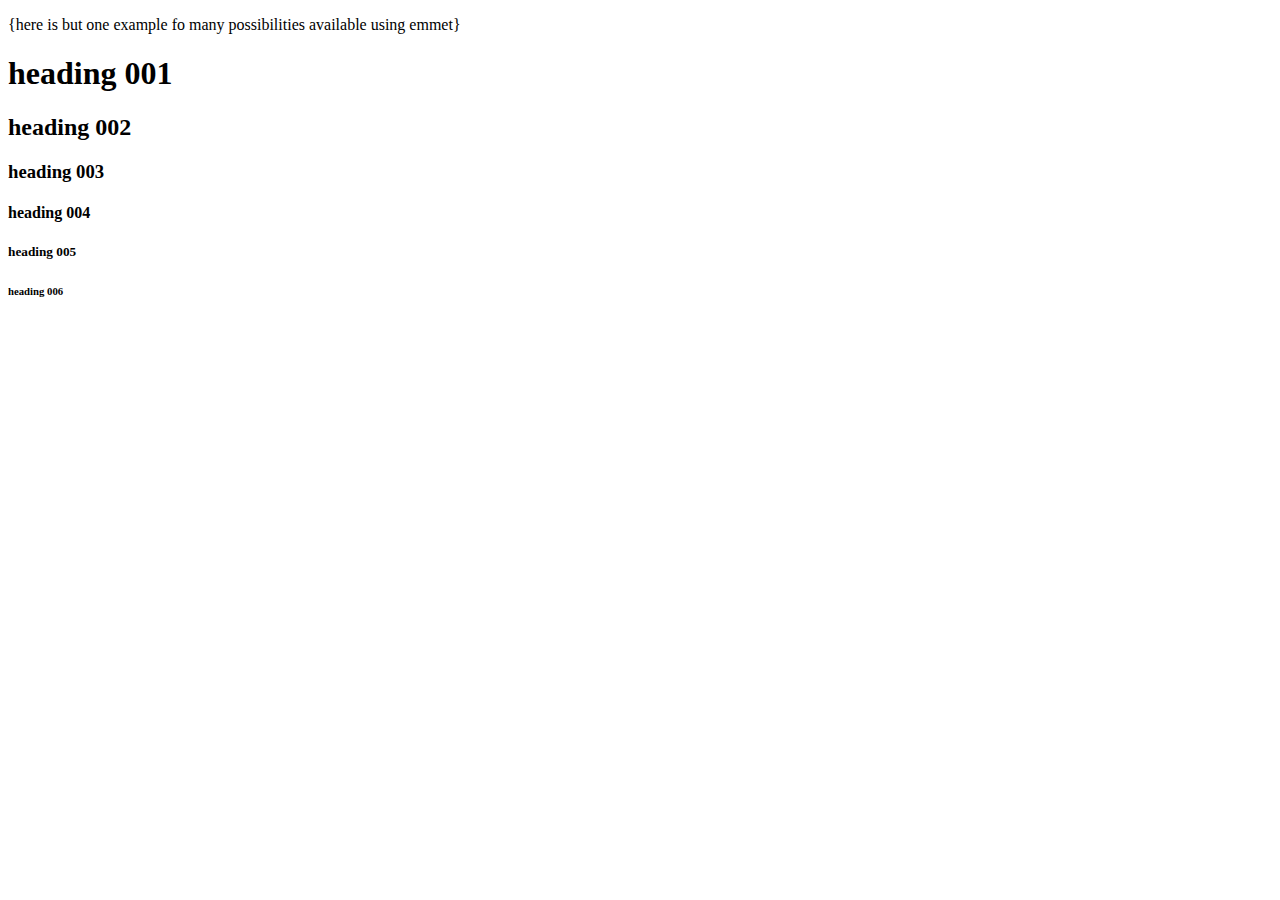
==== 005_essential-tags/006_emmet/index.html @ 5d101233 "adds 006 emet example" ====
<!DOCTYPE html>
<html lang="en">
<head>
    <meta charset="UTF-8">
    <title>Title</title>
</head>
<body>
<!--<p>{here is but one example fo many possibilities available using emmet}</p>-->
<p>{here is but one example fo many possibilities available using emmet}</p>
<!--h${heading $$$}*6-->
<h1>heading 001</h1>
<h2>heading 002</h2>
<h3>heading 003</h3>
<h4>heading 004</h4>
<h5>heading 005</h5>
<h6>heading 006</h6>
</body>
</html>
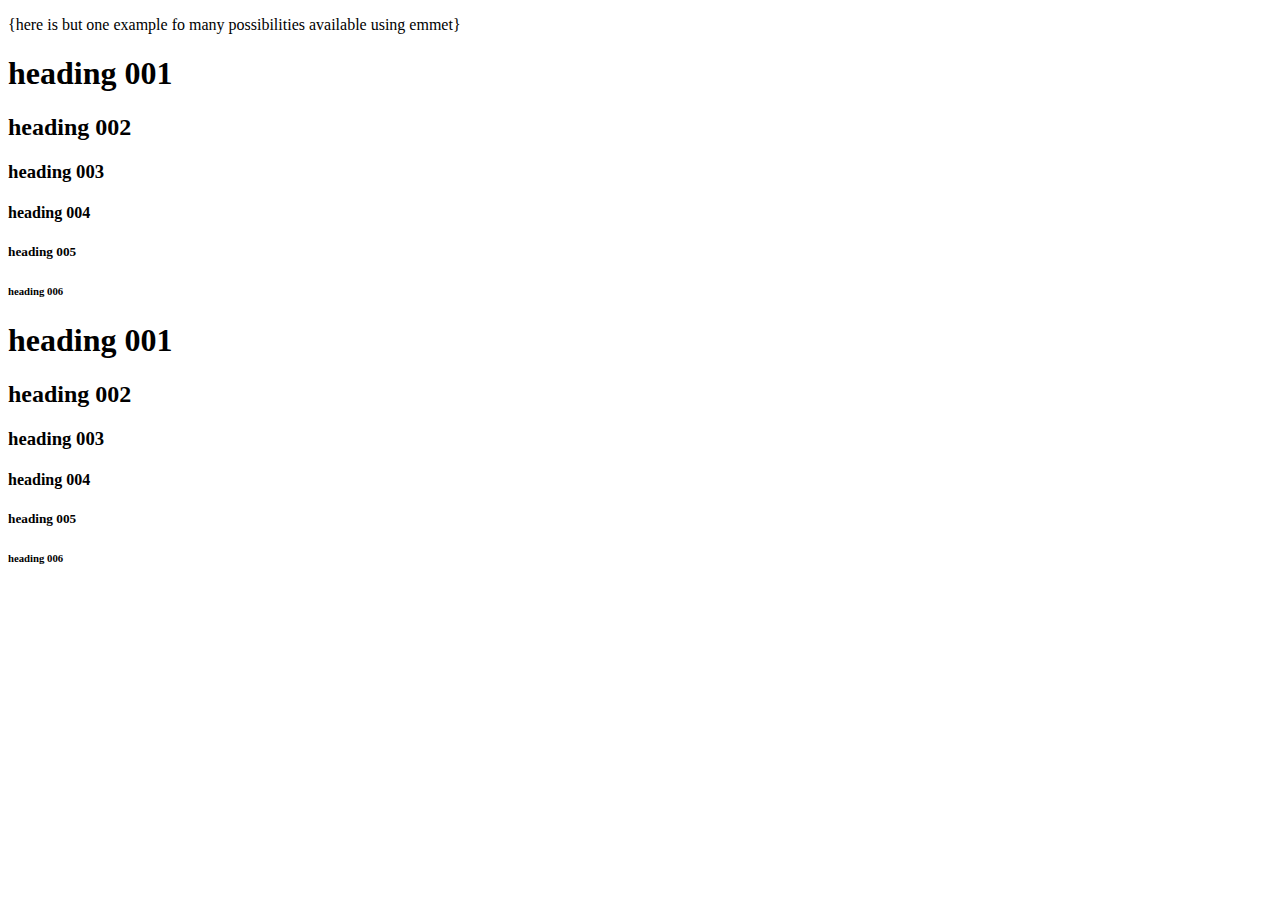
==== commit 3635b264: "files reoptest" ====
--- a/005_essential-tags/006_emmet/index.html
+++ b/005_essential-tags/006_emmet/index.html
@@ -14,5 +14,13 @@
 <h4>heading 004</h4>
 <h5>heading 005</h5>
 <h6>heading 006</h6>
+
+<h1>heading 001</h1>
+<h2>heading 002</h2>
+<h3>heading 003</h3>
+<h4>heading 004</h4>
+<h5>heading 005</h5>
+<h6>heading 006</h6>
+<!--h${heading $$$}*6-->
 </body>
 </html>